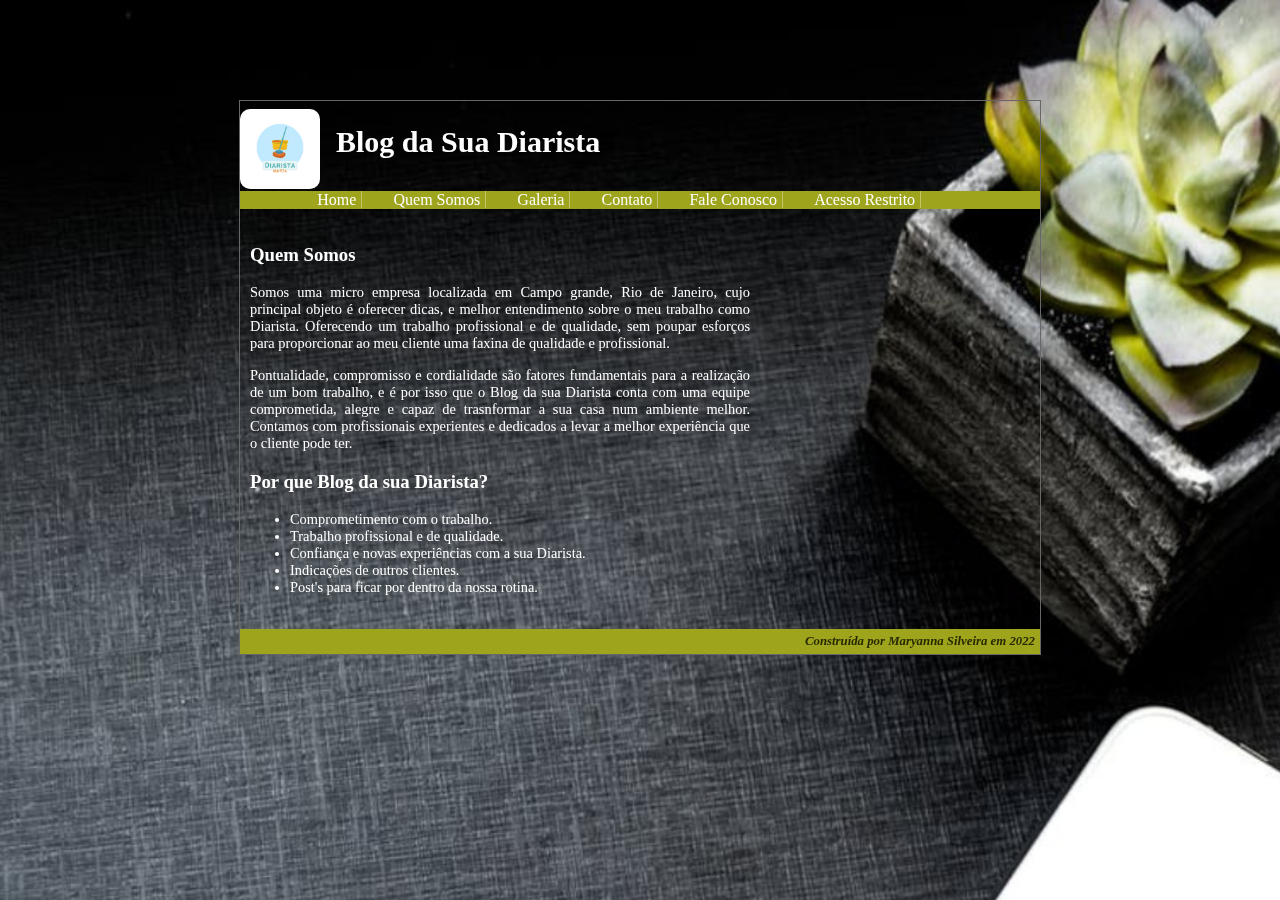
==== Projeto2.0/quemsomos.html @ 79626a17 "Add files via upload" ====
<!DOCTYPE html>
<html lang="pt-br">

<head>
    <meta charset="UTF-8" />
    <link rel="stylesheet" href="css/style.css" />
    <title>Diarista na Área</title>
</head>

<body>
    <div class="container">
        <div class="header">
            <a href="index.html"><img class="logo" src="img/logo.marta.png" /></a>
            <h2>Blog da Sua Diarista</h2>
        </div>
        <div class="mainnav">
            <ul>
                <li><a href="index.html">Home</a></li>
                <li><a href="quemsomos.html">Quem Somos</a></li>
                <li><a href="galeria.html">Galeria</a></li>
                <li><a href="contato.html">Contato</a></li>
                <li><a href="faleconosco.html">Fale Conosco</a></li>
                <li><a href="restrito.html">Acesso Restrito</a></li>
            </ul>
        </div>
        <div class="menul">
            <iframe allowtransparency="true" marginwidth="0" marginheight="0" hspace="0" vspace="0" frameborder="0"
                scrolling="no" src="https://www.cptec.inpe.br/widget/widget.php?p=241&w=v&c=909090&f=ffffff"
                height="350px" width="192px"></iframe><noscript>Previs&atilde;o de
                <a href="http://www.cptec.inpe.br/cidades/tempo/241">Rio de Janeiro/RJ</a>
                oferecido por
                <a href="http://www.cptec.inpe.br">CPTEC/INPE</a></noscript>
        </div>
        <div class="contents">
            <h3>Quem Somos</h3>
            <p>Somos uma micro empresa localizada em Campo grande, Rio de Janeiro, cujo principal objeto é oferecer
                dicas, e melhor entendimento sobre o meu trabalho como Diarista. Oferecendo um trabalho profissional e
                de qualidade, sem poupar esforços para proporcionar ao meu cliente uma faxina de qualidade e
                profissional.</p>
            <p>Pontualidade, compromisso e cordialidade são fatores fundamentais para a realização de um bom trabalho, e
                é por isso que o Blog da sua Diarista conta com uma equipe comprometida, alegre e capaz de trasnformar a
                sua casa num ambiente melhor. Contamos com profissionais experientes e dedicados a levar a melhor
                experiência que o cliente pode ter.</p>

            <h3>Por que Blog da sua Diarista?</h3>
            <ul>
                <li>Comprometimento com o trabalho.</li>
                <li>Trabalho profissional e de qualidade.</li>
                <li>Confiança e novas experiências com a sua Diarista.</li>
                <li>Indicações de outros clientes.</li>
                <li>Post's para ficar por dentro da nossa rotina.</li>
            </ul>
        </div>
        <div class="footer">

            <address>Construída por Maryanna Silveira em 2022 </address>

        </div>
    </div>
</body>

</html>
---- Projeto2.0/css/style.css ----
body {
  margin: 0;
  padding: 0;
  text-align: center;
  color: white;
  font-family: Georgia, "Times New Roman", Times, serif;
  background:  #dddddd url(../img/fundo.png.png);
  background-size: 100%;
  background-repeat: no-repeat;
}

.container {
  margin: 100px auto;
  width: 800px;
  text-align: left;
  border: 1px solid #676767;
}

.header {
  height: 40px;
  width: 100%;
  position: relative;
  margin-bottom: 50px;
}

.header h2 {
  position: absolute;
  margin-left: 12%;
  margin-top: 3%;
  font-size: 30px;
}

.mainnav {
  background-color: #9fa41d;
  color: #272900;
  padding: 0 10px;
  margin-bottom: 10px;
}

.mainnav li {
  display: inline;
  padding: 0 5px;
  border-right: 1px solid #c4c769;
  margin-left: 3%;
}

.mainnav li a {
  text-decoration: none;
  color: #ffffff;
  font-size: 16px;
}

.mainnav li a:hover,
a:active {
  text-decoration: none;
  color: #ffffff;
  background-color: #272900;
}

.contents {
  float: left;
  width: 500px;
  margin: 0 0 0 10px;
}

.contents p {
  font-size: 90%;
  text-align: justify;
}

.footer {
  clear: both;
  color: #272900;
  text-align: right;
  font-size: 80%;
  background-color: #9fa41d;
  padding: 5px;
  font-weight: bold;
}

.carrossel {
  display: inline-block;
  margin-top: 5%;
  padding: 2%;
  border-radius: 1em;
  background: #9fa41d;
}

img {
  width: 100px;
  height: 100px;
  border-radius: 1em;
}

.logo {
  width: 80px;
  height: 80px;
  float: left;
  margin-top: 1%;
}

.menul {
  float: right;
  width: 250px;
  padding-left: 30px;
  padding-top: 50px;
}

.grupo {
  font-family: Arial, Helvetica, sans-serif;
  font-size: 16px;
  width: 450px;
  margin-top: 70px;
  margin-left: 20px;
  padding: 10px;
}

.maior {
  font-size: 14px;
  width: 280px;
  resize: none;
}

.grupo input,
select,
textarea {
  background-color: #dddddd;
}

.grupo input:hover,
input:focus,
select:hover,
select:focus,
textarea:hover,
textarea:focus {
  border-color: black;
  background-color: white;
  color: black;
  font-weight: bold;
}

figure.imagem {
  display: inline-block;
  margin-left: 10%;
  padding: 10px;
  text-align: center;
}

figcaption,
a {
  font-size: 10px;
  text-decoration: none;
  color: black;
}

figure.imagem:hover {
  background: #c0c0c0;
}


.mapa {
  margin-top: 5%;
  margin-left: 11%;
}

.zap {
  margin-left: 40%;
  width: 100px;
  height: 100px;
}

.contents table {
  margin-left: 25%;
  text-align: center;
}

.contents li {
  font-size: 90%;
  text-align: justify;
}

.login {
  margin-left: 75%;
}

.restrito {
  width: 30%;
  margin-left: 35%;
  margin-top: 10%;
}

.checkbox {
  color: white;
}
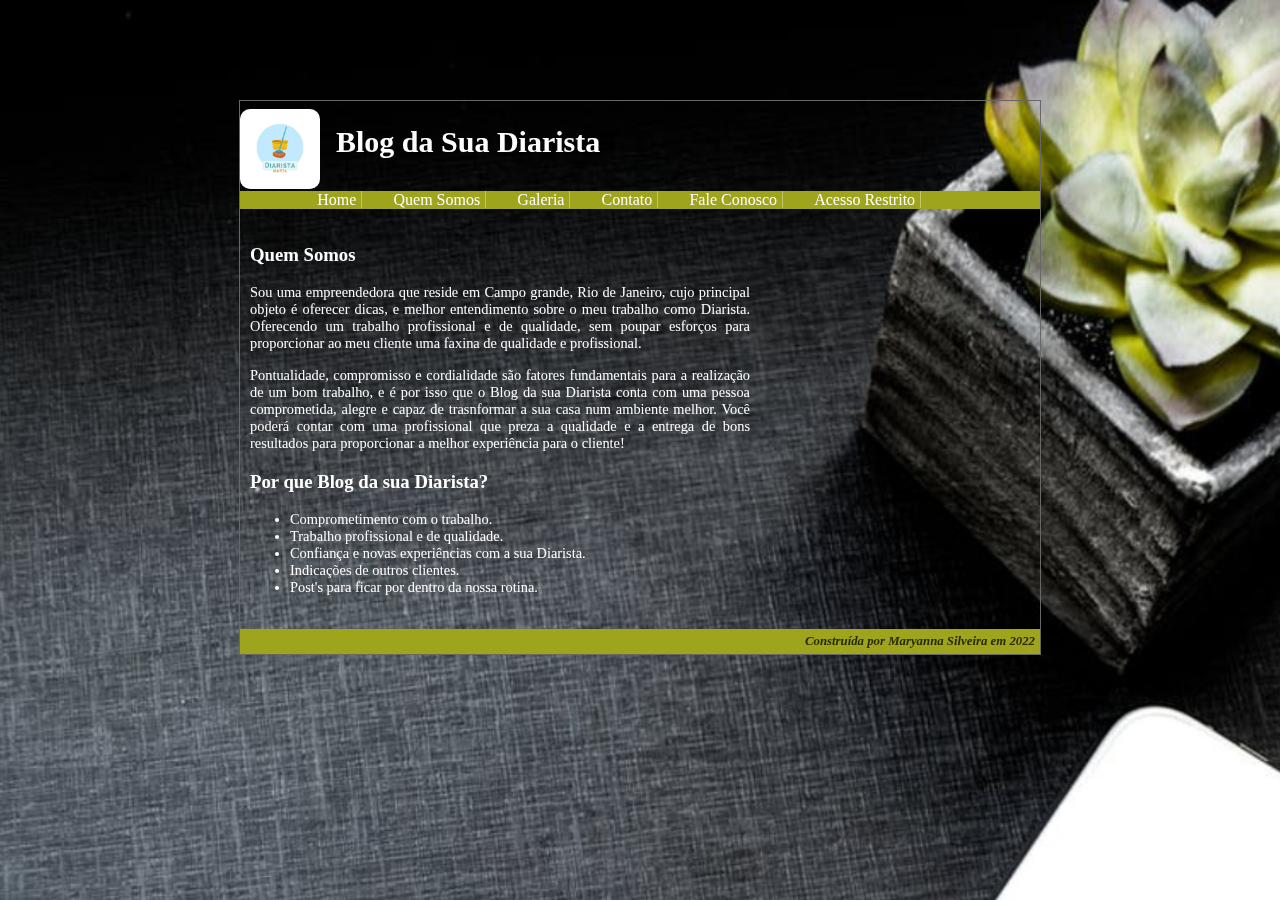
==== commit a98faf02: "Add files via upload" ====
--- a/Projeto2.0/quemsomos.html
+++ b/Projeto2.0/quemsomos.html
@@ -33,14 +33,14 @@
         </div>
         <div class="contents">
             <h3>Quem Somos</h3>
-            <p>Somos uma micro empresa localizada em Campo grande, Rio de Janeiro, cujo principal objeto é oferecer
+            <p>Sou uma empreendedora que reside em Campo grande, Rio de Janeiro, cujo principal objeto é oferecer
                 dicas, e melhor entendimento sobre o meu trabalho como Diarista. Oferecendo um trabalho profissional e
                 de qualidade, sem poupar esforços para proporcionar ao meu cliente uma faxina de qualidade e
                 profissional.</p>
             <p>Pontualidade, compromisso e cordialidade são fatores fundamentais para a realização de um bom trabalho, e
-                é por isso que o Blog da sua Diarista conta com uma equipe comprometida, alegre e capaz de trasnformar a
-                sua casa num ambiente melhor. Contamos com profissionais experientes e dedicados a levar a melhor
-                experiência que o cliente pode ter.</p>
+                é por isso que o Blog da sua Diarista conta com uma pessoa comprometida, alegre e capaz de trasnformar a
+                sua casa num ambiente melhor. Você poderá contar com uma profissional que preza a qualidade e a entrega
+                de bons resultados para proporcionar a melhor experiência para o cliente!</p>
 
             <h3>Por que Blog da sua Diarista?</h3>
             <ul>
--- a/Projeto2.0/css/style.css
+++ b/Projeto2.0/css/style.css
@@ -135,7 +135,7 @@
 textarea:focus {
   border-color: black;
   background-color: white;
-  color: black;
+  color: wheat;
   font-weight: bold;
 }
 
@@ -150,7 +150,7 @@
 a {
   font-size: 10px;
   text-decoration: none;
-  color: black;
+  color: white;
 }
 
 figure.imagem:hover {
